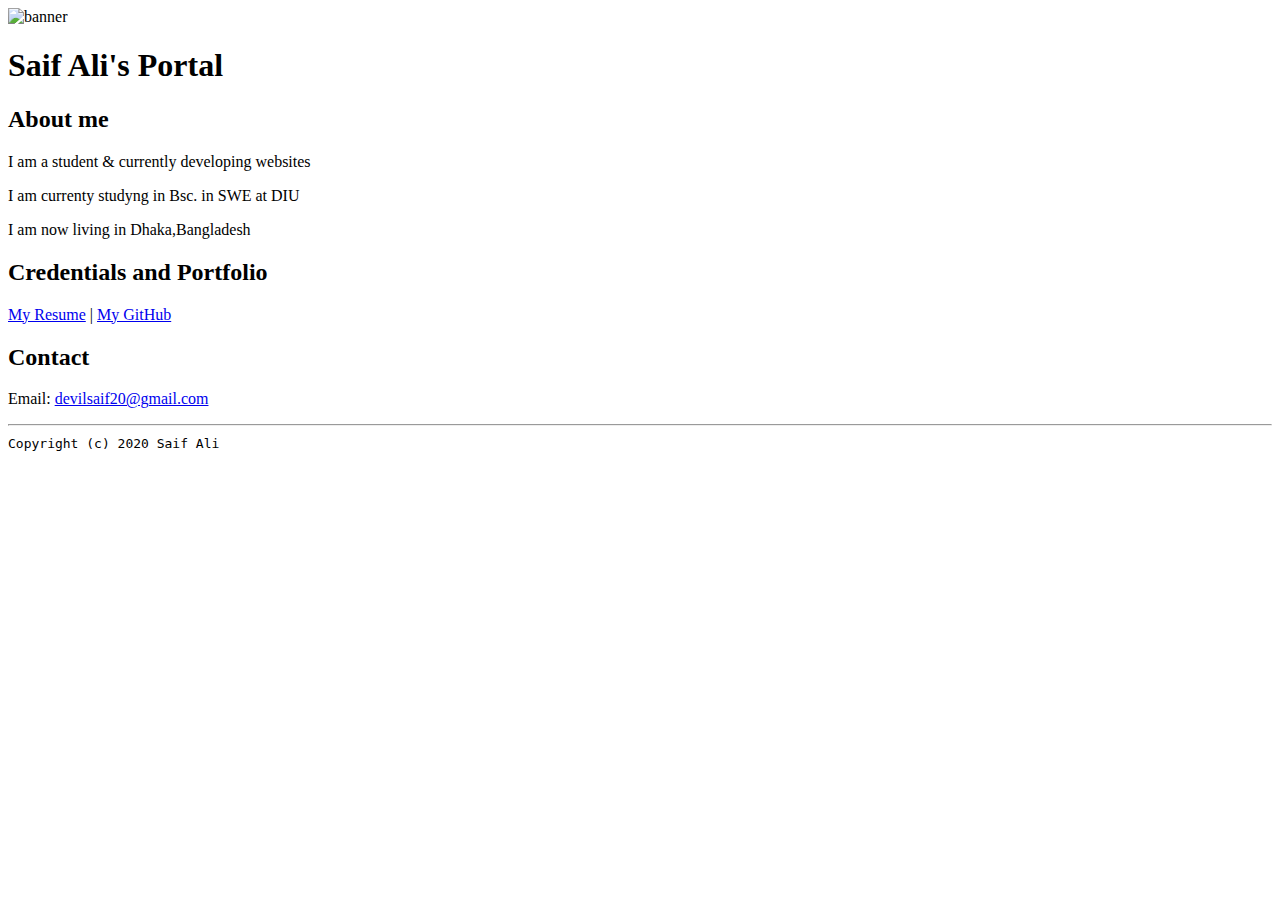
==== index.html @ f6aa49d1 "Add files via upload" ====
<!doctype html>

<!-- this is a comment for human! -->

<html lang="en">

  <header>
    <title>SAif ALi's Portal</title>
    <link rel="stylesheet" href="css/master.css">
    <link rel="FaviconIcon" href="favicon.ico" type="image/x-icon">
    <link rel="shortcut" href="favicon.ico" type="image/x-icon">
    <meta name="viewport" conten="width-device-width, initial-scale, srink-to-fit-no" >
    <meta name="name" content="Saif Ali's Portal">
    <meta name="robots" contebt="noindex, nofollow">
  </header>


  <body>
    <img src="images/banner.jpg" width="75%" alt="banner">
    <h1>Saif Ali's Portal<h1>
    <h2>About me</h2>
    <p>I am a student & currently developing  websites<p>
    <p>I am currenty studyng in Bsc. in SWE at DIU<p>
    <p>I am now living in Dhaka,Bangladesh<p>
      <h2>Credentials and Portfolio</h2>

      <p><a  href="resume.html">My Resume</a> | <a href ="https://github.com/Apurbo20"> My GitHub</a></p>
      <h2>Contact</h2>

      <p>Email: <a href=" mailto:devilsaif20@gmail.com"> devilsaif20@gmail.com</a></p>
  </body>

  <footer>
    <hr>
    <code>Copyright (c) 2020 Saif Ali</code>
      </footer>

</html>
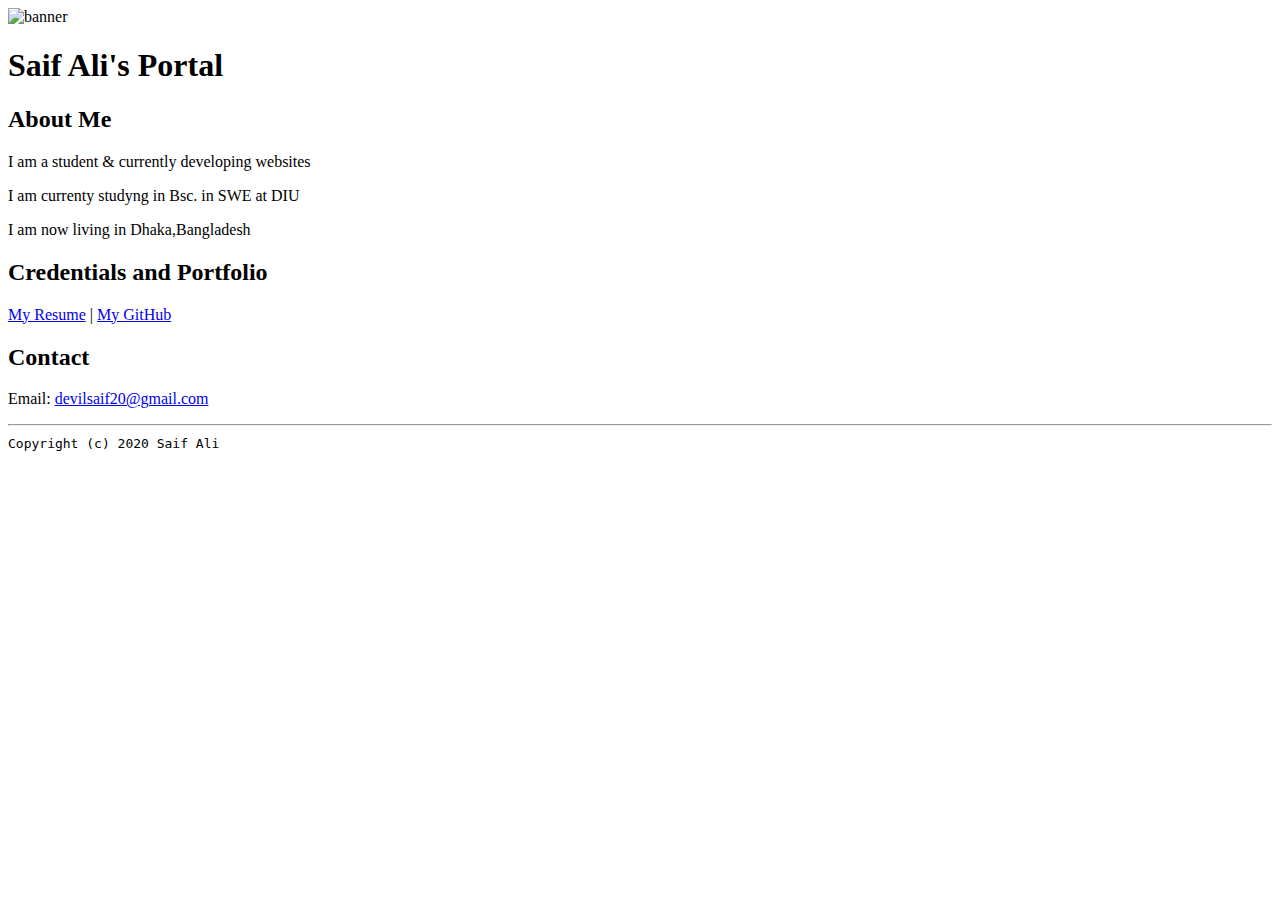
==== commit ac3df944: "Add files via upload" ====
--- a/index.html
+++ b/index.html
@@ -9,16 +9,16 @@
     <link rel="stylesheet" href="css/master.css">
     <link rel="FaviconIcon" href="favicon.ico" type="image/x-icon">
     <link rel="shortcut" href="favicon.ico" type="image/x-icon">
-    <meta name="viewport" conten="width-device-width, initial-scale, srink-to-fit-no" >
+    <meta name="viewport" content="width-device-width, initial-scale-1, shrink-to-fit-no ">
     <meta name="name" content="Saif Ali's Portal">
-    <meta name="robots" contebt="noindex, nofollow">
+    <meta name="robots" content="noindex, nofollow">
   </header>
 
 
   <body>
     <img src="images/banner.jpg" width="75%" alt="banner">
     <h1>Saif Ali's Portal<h1>
-    <h2>About me</h2>
+    <h2>About Me</h2>
     <p>I am a student & currently developing  websites<p>
     <p>I am currenty studyng in Bsc. in SWE at DIU<p>
     <p>I am now living in Dhaka,Bangladesh<p>
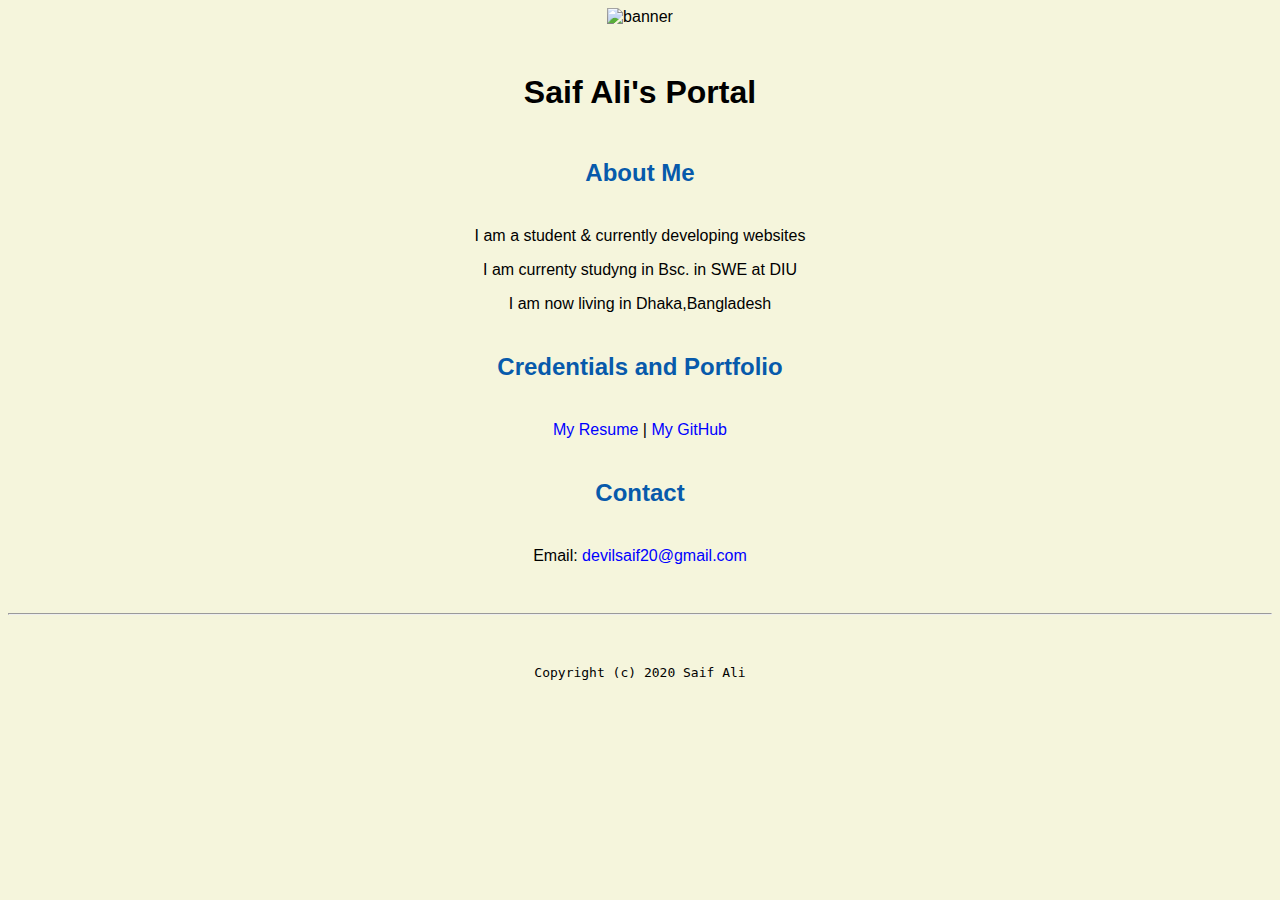
==== commit d10531bb: "Add files via upload" ====
--- a/index.html
+++ b/index.html
@@ -16,7 +16,7 @@
 
 
   <body>
-    <img src="images/banner.jpg" width="75%" alt="banner">
+    <img src="images/banner.JPG" width="75%" alt="banner">
     <h1>Saif Ali's Portal<h1>
     <h2>About Me</h2>
     <p>I am a student & currently developing  websites<p>
--- a/css/master.css
+++ b/css/master.css
@@ -0,0 +1,62 @@
+/* Cascading stylesheet for the website */
+
+/* Text inside these asterisks and slashes are comments for human */
+
+  a {
+    color: blue;
+    text-decoration: none; /* This means we do not want hyperlinks to be underlined */
+  }
+
+  a:hover {
+    color: red;
+    text-decoration: none; /* This means we do not want hyperlinks to be underlined */
+  }
+
+  body {
+    background-color: beige;
+    color: black;
+    font-family: Arial, Helvetica, sans-serif;
+    text-align: center;
+   }
+
+  footer {
+    margin-top: 2rem;
+    margin-bottom: 2rem;
+  }
+
+  h1 {
+    margin-bottom: 0.5rem;
+    margin-top: 3rem;
+   }
+
+  h2 {
+    color: #075AAB;
+    margin-bottom: 2.5rem;
+    margin-top: 2.5rem;
+   }
+
+  h3 {
+    margin-bottom: 0;
+    margin-top: 2rem;
+  }
+
+  h4 {
+    margin-bottom: 1rem;
+    margin-top: 0.5rem;
+  }
+
+  h5 {
+    margin-top: 0.5rem;
+  }
+
+  hr {
+    margin-bottom: 3rem;
+    margin-top: 3rem;
+  }
+
+  /* this controls how the bullet points in the resume page looks */
+  ul {
+    display: table;
+    margin: 0 auto;
+    text-align: left;
+  }
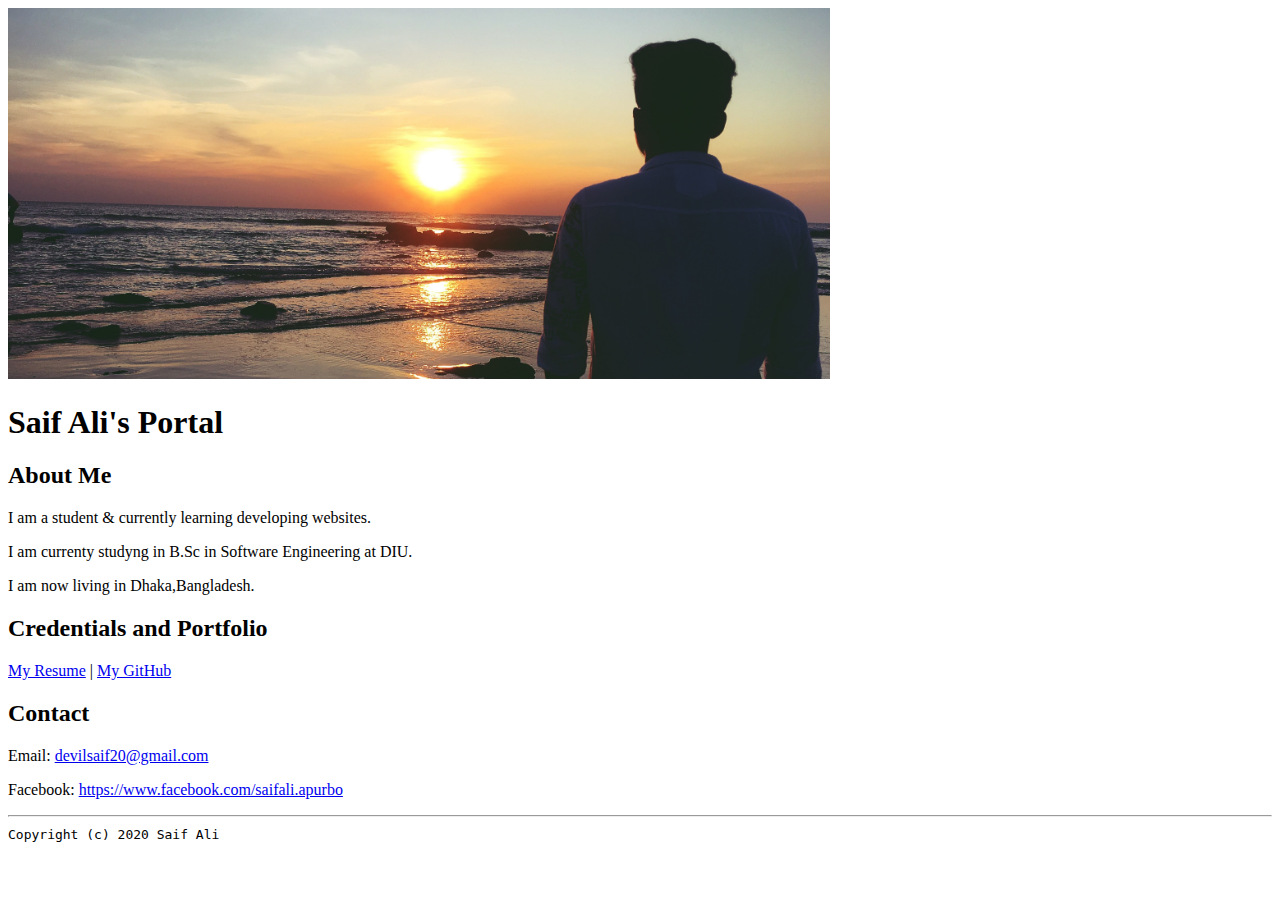
==== commit af32f336: "Add files via upload" ====
--- a/index.html
+++ b/index.html
@@ -16,18 +16,19 @@
 
 
   <body>
-    <img src="images/banner.JPG" width="75%" alt="banner">
+    <img src="images/banner.JPG" width="65%" alt="banner">
     <h1>Saif Ali's Portal<h1>
     <h2>About Me</h2>
-    <p>I am a student & currently developing  websites<p>
-    <p>I am currenty studyng in Bsc. in SWE at DIU<p>
-    <p>I am now living in Dhaka,Bangladesh<p>
+    <p>I am a student & currently learning developing  websites.<p>
+    <p>I am currenty studyng in B.Sc in Software Engineering at DIU.<p>
+    <p>I am now living in Dhaka,Bangladesh.<p>
       <h2>Credentials and Portfolio</h2>
 
-      <p><a  href="resume.html">My Resume</a> | <a href ="https://github.com/Apurbo20"> My GitHub</a></p>
+      <p><a  href="resume.html">My Resume</a> | <a href ="https://github.com/Apurbo20" target="_blank"> My GitHub</a></p>
       <h2>Contact</h2>
 
       <p>Email: <a href=" mailto:devilsaif20@gmail.com"> devilsaif20@gmail.com</a></p>
+      <p>Facebook: <a href=" https://www.facebook.com/saifali.apurbo " target="_blank"> https://www.facebook.com/saifali.apurbo</a></p>
   </body>
 
   <footer>
